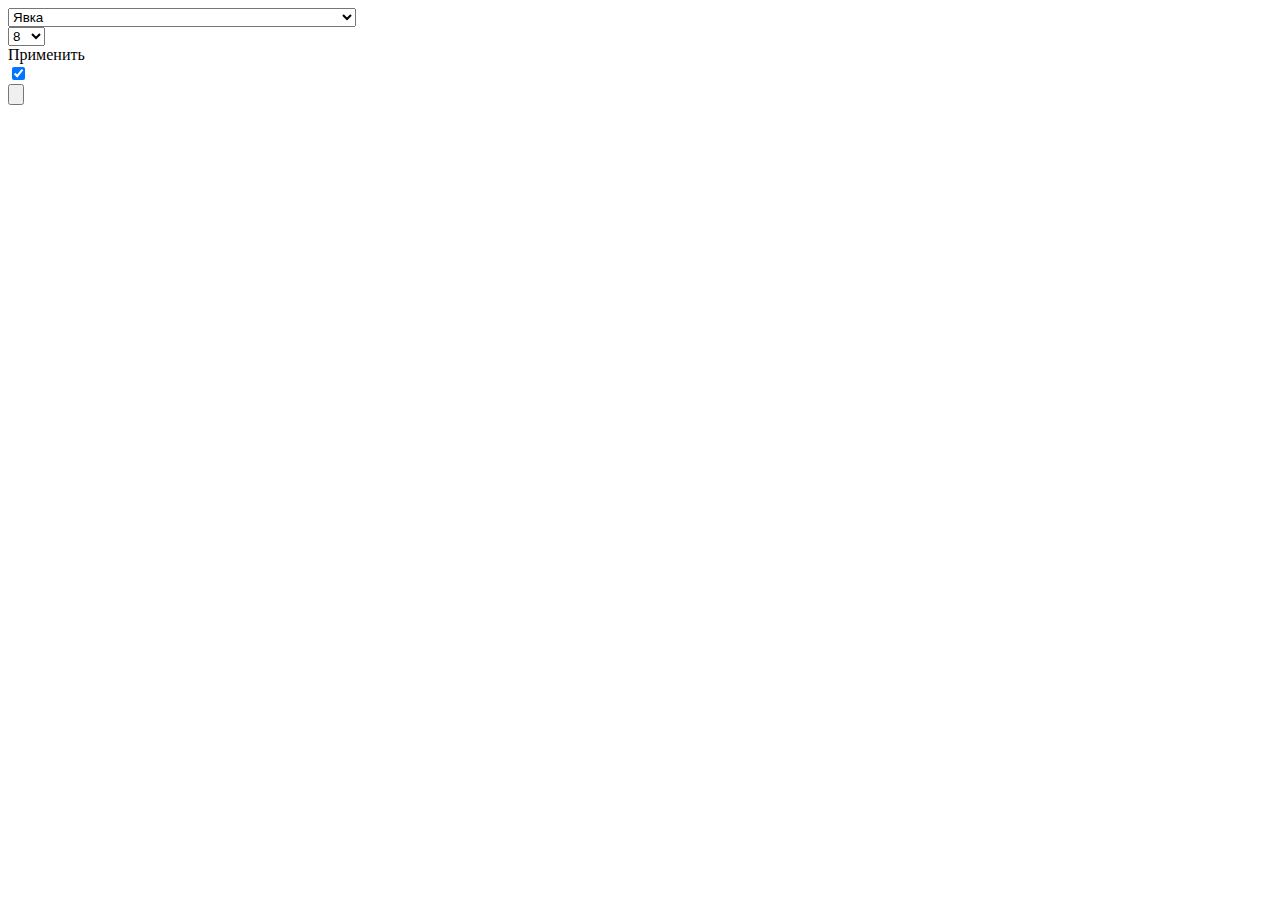
==== src/main/resources/templates/footer.html @ 87243a74 "usersFromDate.html" ====
<!DOCTYPE html>
<html xmlns:th="http://www.thymeleaf.org">

<body>
<footer id="footer" class="footer" th:fragment="footer">
    <div class="container">
        <div class="row">
            <div class="col-6">
                <div class="row">
                    <div class="col-12">
                        <select id="typeDay" style="width: 348px;">
                            <option th:value=1 selected>Явка</option>
                            <option th:value=2>Командировка</option>
                            <option th:value=3>Отпуск рабочие дни</option>
                            <option th:value=4>Отпуск выходные дни</option>
                            <option th:value=5>Выходной</option>
                            <option th:value=6>Административный отпуск</option>
                            <option th:value=7>Больничный</option>
                            <option th:value=8>Простой по вине работодателя</option>
                            <option th:value=9>Ученический отпуск</option>
                            <option th:value=10>День отдыха за ранее отработанное время</option>
                            <option th:value=11>Больничный в командировке</option>
                            <option th:value=12>Рабочий выходной</option>
                        </select>
                    </div>
                </div>
                <div class="row">
                    <div class="col-4">
                        <select id="hours">
                            <option th:value=1>1</option>
                            <option th:value=2>2</option>
                            <option th:value=3>3</option>
                            <option th:value=4>4</option>
                            <option th:value=5>5</option>
                            <option th:value=6>6</option>
                            <option th:value=7>7</option>
                            <option th:value=8 selected>8</option>
                            <option th:value=9>9</option>
                            <option th:value=10>10</option>
                            <option th:value=11>11</option>
                            <option th:value=12>12</option>
                        </select>
                    </div>
                    <div class="col-3 d-flex justify-content-start">
                        Применить
                    </div>
                    <div class="col-1 d-flex justify-content-start">
                        <input type="checkbox" checked>
                    </div>
                    <script>
                        function ChangeColor(Element) {
                            let type = document.getElementById('typeDay');
                            let hours = document.getElementById('hours');
                            let count;
                            let color;
	                        if (type.value == 1)
	                            color = "#FFF";
	                        else if (type.value == 2)
	                            color = "#FF0";
	                        else
	                            color = "#000";
	                        Element.style = "background-color: " + color + ";";
                        }
                    </script>
                </div>
            </div>
            <div class="col-6">
                <div class="col-12 d-flex justify-content-end">
                    <input type="button" class="submit" onclick="document.forms['hours'].submit();">
                </div>
            </div>
            <script type="text/javascript">
<!--        function selectInit() {-->
<!--            var month = $("#monthInt").val();-->
<!--            var year = $("#yearInt").val();-->
<!--            console.log(month);-->
<!--            console.log(year);-->
<!--            $("#month").val() = month;-->
<!--            $("#year").val() = year;-->
<!--        }-->

<!--        selectInit();-->

        function updateTable() {
            var month = $("#monthInt").val();
            var year =  $("#yearInt").val();
            var url = "../hours/" + month + "-" + year;
            $.get(url, function(fragment) { // get from controller
                $("#table-hours").replaceWith(fragment); // update snippet of page
            });
        }








            </script>
        </div>
    </div>
    </div>
</footer>

</body>
</html>
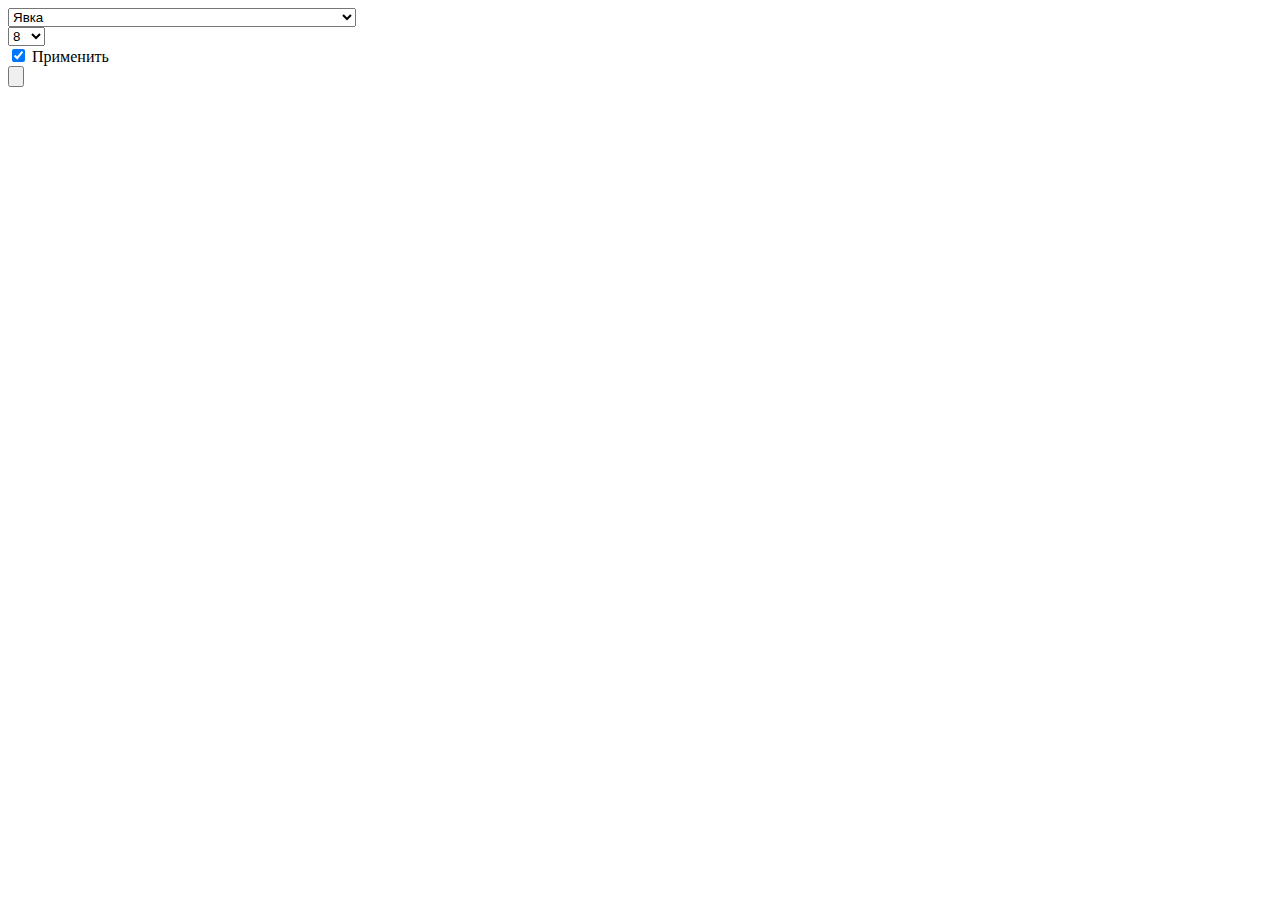
==== commit 865f7ed9: "getHours()" ====
--- a/src/main/resources/templates/footer.html
+++ b/src/main/resources/templates/footer.html
@@ -27,6 +27,7 @@
                 <div class="row">
                     <div class="col-4">
                         <select id="hours">
+                            <option th:value=0>0</option>
                             <option th:value=1>1</option>
                             <option th:value=2>2</option>
                             <option th:value=3>3</option>
@@ -41,27 +42,9 @@
                             <option th:value=12>12</option>
                         </select>
                     </div>
-                    <div class="col-3 d-flex justify-content-start">
-                        Применить
+                    <div class="col-4 d-flex justify-content-end">
+                        <input id="check" type="checkbox" checked> Применить
                     </div>
-                    <div class="col-1 d-flex justify-content-start">
-                        <input type="checkbox" checked>
-                    </div>
-                    <script>
-                        function ChangeColor(Element) {
-                            let type = document.getElementById('typeDay');
-                            let hours = document.getElementById('hours');
-                            let count;
-                            let color;
-	                        if (type.value == 1)
-	                            color = "#FFF";
-	                        else if (type.value == 2)
-	                            color = "#FF0";
-	                        else
-	                            color = "#000";
-	                        Element.style = "background-color: " + color + ";";
-                        }
-                    </script>
                 </div>
             </div>
             <div class="col-6">
@@ -69,35 +52,6 @@
                     <input type="button" class="submit" onclick="document.forms['hours'].submit();">
                 </div>
             </div>
-            <script type="text/javascript">
-<!--        function selectInit() {-->
-<!--            var month = $("#monthInt").val();-->
-<!--            var year = $("#yearInt").val();-->
-<!--            console.log(month);-->
-<!--            console.log(year);-->
-<!--            $("#month").val() = month;-->
-<!--            $("#year").val() = year;-->
-<!--        }-->
-
-<!--        selectInit();-->
-
-        function updateTable() {
-            var month = $("#monthInt").val();
-            var year =  $("#yearInt").val();
-            var url = "../hours/" + month + "-" + year;
-            $.get(url, function(fragment) { // get from controller
-                $("#table-hours").replaceWith(fragment); // update snippet of page
-            });
-        }
-
-
-
-
-
-
-
-
-            </script>
         </div>
     </div>
     </div>
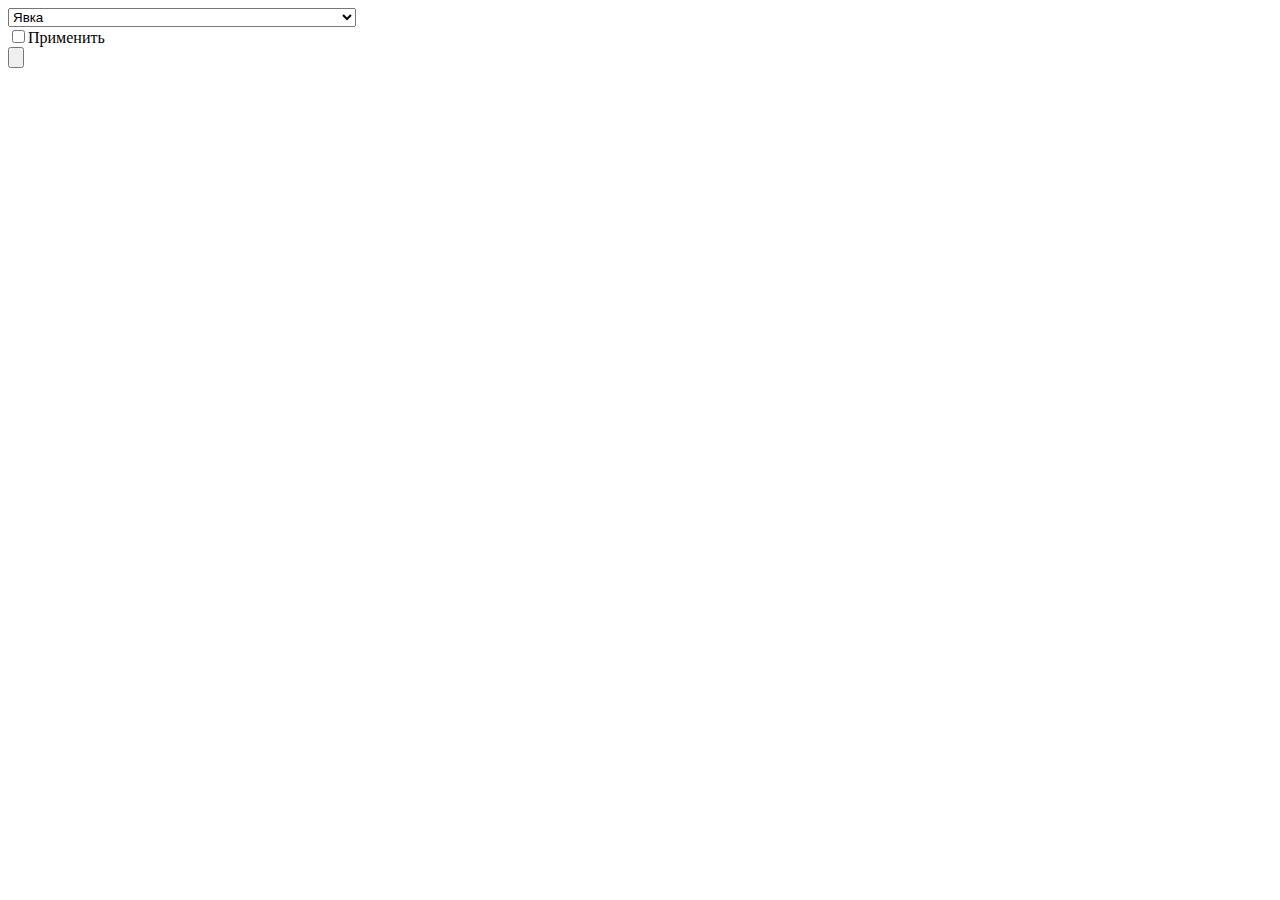
==== commit dafa4db2: "usersFromDate.html" ====
--- a/src/main/resources/templates/footer.html
+++ b/src/main/resources/templates/footer.html
@@ -18,32 +18,13 @@
                             <option th:value=7>Больничный</option>
                             <option th:value=8>Простой по вине работодателя</option>
                             <option th:value=9>Ученический отпуск</option>
-                            <option th:value=10>День отдыха за ранее отработанное время</option>
+                            <option th:value=10>Отдых за отработанное время</option>
                             <option th:value=11>Больничный в командировке</option>
                             <option th:value=12>Рабочий выходной</option>
                         </select>
                     </div>
-                </div>
-                <div class="row">
-                    <div class="col-4">
-                        <select id="hours">
-                            <option th:value=0>0</option>
-                            <option th:value=1>1</option>
-                            <option th:value=2>2</option>
-                            <option th:value=3>3</option>
-                            <option th:value=4>4</option>
-                            <option th:value=5>5</option>
-                            <option th:value=6>6</option>
-                            <option th:value=7>7</option>
-                            <option th:value=8 selected>8</option>
-                            <option th:value=9>9</option>
-                            <option th:value=10>10</option>
-                            <option th:value=11>11</option>
-                            <option th:value=12>12</option>
-                        </select>
-                    </div>
-                    <div class="col-4 d-flex justify-content-end">
-                        <input id="check" type="checkbox" checked> Применить
+                    <div class="col-12 d-flex justify-content-start">
+                        <input id="check" type="checkbox">Применить
                     </div>
                 </div>
             </div>
